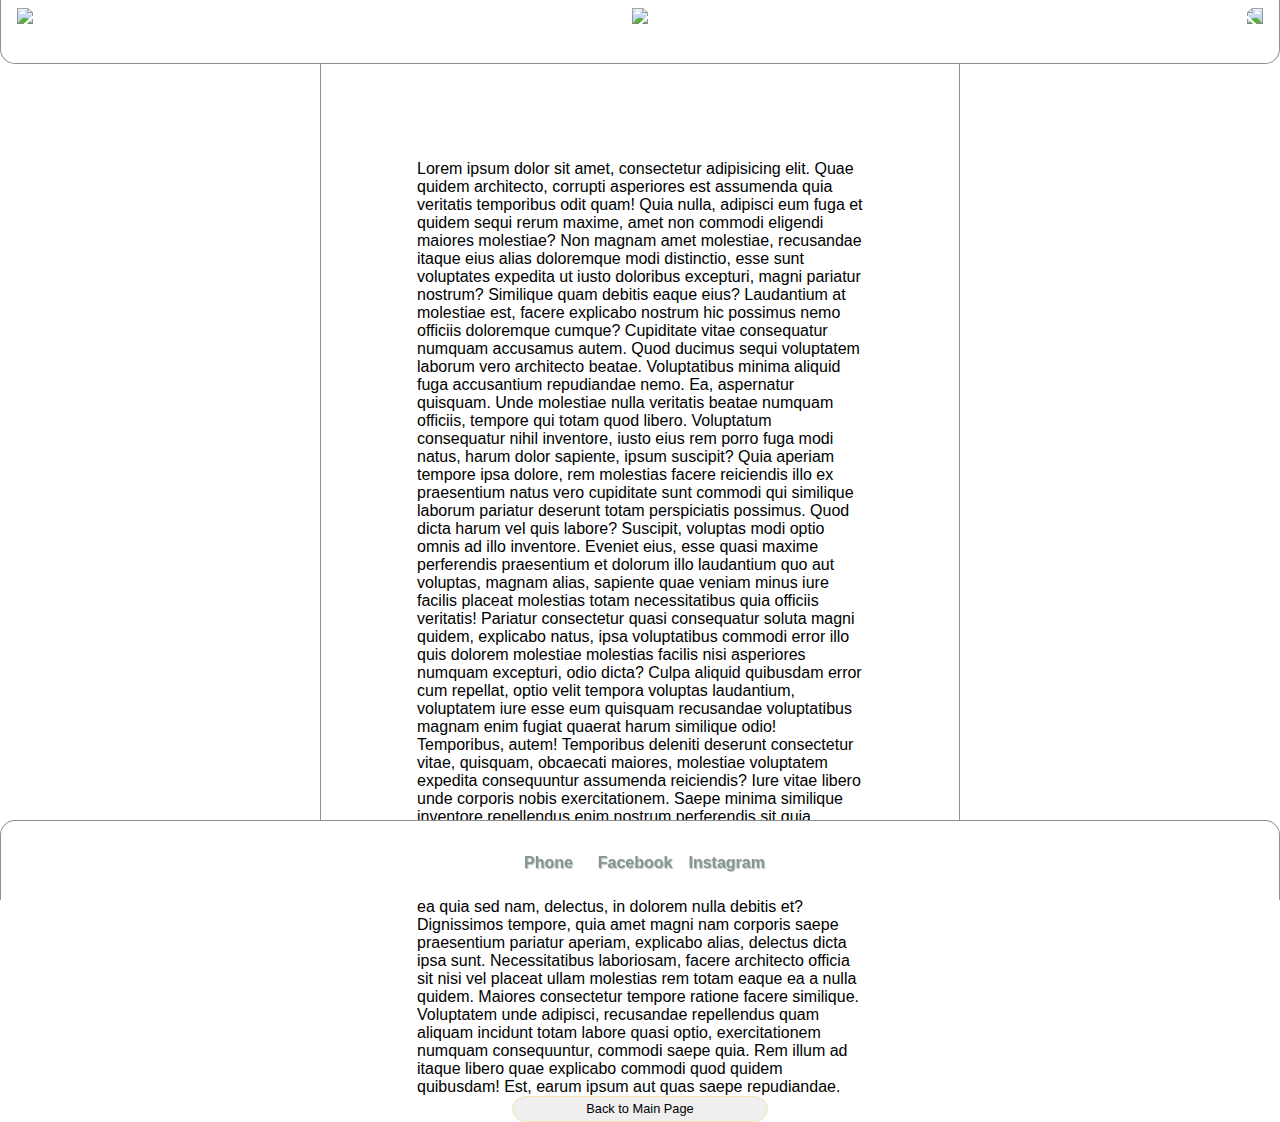
==== privacy.html @ 3054fcd0 "Add files via upload" ====
<!DOCTYPE html>
<html lang="en">
<head>
  <script src="https://kit.fontawesome.com/27a12b435e.js" crossorigin="anonymous"></script>
  <link href='http://fonts.googleapis.com/css?family=Oleo+Script' rel='stylesheet' type='text/css'>
  <meta charset="UTF-8">
  <meta name="viewport" content="width=device-width, initial-scale=1.0">
  <link rel="stylesheet" href="styleprivacy.css">
  <title>Heavenly Horse Health 2</title>
</head>
<body>

  <nav>
    <img src="https://cdn.discordapp.com/attachments/736393082831896590/741072314921254932/horse.png">
    <img src="https://cdn.discordapp.com/attachments/736393082831896590/740992002576875590/logoremake.png">
    <img src="https://cdn.discordapp.com/attachments/736393082831896590/741072314921254932/horse.png">
  </nav>

  <section class="shop-wrap">
    <p>Lorem ipsum dolor sit amet, consectetur adipisicing elit. Quae quidem architecto, corrupti asperiores est assumenda quia veritatis temporibus odit quam! Quia nulla, adipisci eum fuga et quidem sequi rerum maxime, amet non commodi eligendi maiores molestiae? Non magnam amet molestiae, recusandae itaque eius alias doloremque modi distinctio, esse sunt voluptates expedita ut iusto doloribus excepturi, magni pariatur nostrum? Similique quam debitis eaque eius? Laudantium at molestiae est, facere explicabo nostrum hic possimus nemo officiis doloremque cumque? Cupiditate vitae consequatur numquam accusamus autem. Quod ducimus sequi voluptatem laborum vero architecto beatae. Voluptatibus minima aliquid fuga accusantium repudiandae nemo. Ea, aspernatur quisquam. Unde molestiae nulla veritatis beatae numquam officiis, tempore qui totam quod libero. Voluptatum consequatur nihil inventore, iusto eius rem porro fuga modi natus, harum dolor sapiente, ipsum suscipit? Quia aperiam tempore ipsa dolore, rem molestias facere reiciendis illo ex praesentium natus vero cupiditate sunt commodi qui similique laborum pariatur deserunt totam perspiciatis possimus. Quod dicta harum vel quis labore? Suscipit, voluptas modi optio omnis ad illo inventore. Eveniet eius, esse quasi maxime perferendis praesentium et dolorum illo laudantium quo aut voluptas, magnam alias, sapiente quae veniam minus iure facilis placeat molestias totam necessitatibus quia officiis veritatis! Pariatur consectetur quasi consequatur soluta magni quidem, explicabo natus, ipsa voluptatibus commodi error illo quis dolorem molestiae molestias facilis nisi asperiores numquam excepturi, odio dicta? Culpa aliquid quibusdam error cum repellat, optio velit tempora voluptas laudantium, voluptatem iure esse eum quisquam recusandae voluptatibus magnam enim fugiat quaerat harum similique odio! Temporibus, autem! Temporibus deleniti deserunt consectetur vitae, quisquam, obcaecati maiores, molestiae voluptatem expedita consequuntur assumenda reiciendis? Iure vitae libero unde corporis nobis exercitationem. Saepe minima similique inventore repellendus enim nostrum perferendis sit quia laboriosam quasi! Fuga vero unde dolorum ab perferendis eligendi velit dolor saepe modi voluptate harum possimus ullam, veniam nulla, illum ipsam quidem nobis minus nam sed vel impedit omnis asperiores. Natus expedita nesciunt officia ea quia sed nam, delectus, in dolorem nulla debitis et? Dignissimos tempore, quia amet magni nam corporis saepe praesentium pariatur aperiam, explicabo alias, delectus dicta ipsa sunt. Necessitatibus laboriosam, facere architecto officia sit nisi vel placeat ullam molestias rem totam eaque ea a nulla quidem. Maiores consectetur tempore ratione facere similique. Voluptatem unde adipisci, recusandae repellendus quam aliquam incidunt totam labore quasi optio, exercitationem numquam consequuntur, commodi saepe quia. Rem illum ad itaque libero quae explicabo commodi quod quidem quibusdam! Est, earum ipsum aut quas saepe repudiandae.</p>
    <a href="index.html"><button>Back to Main Page</button></a>
</section> 

  <footer>
    <ul>
      <li><i class="fas fa-mobile-alt"></i><a href="#" id="email">&nbsp;&nbsp;Phone&nbsp;&nbsp;</a><a id="emailtwo">
        239-438-5308</a></li>
      <li><i class="fab fa-facebook"></i><a href="https://www.facebook.com/heavenlyhorsehealth/" target="_blank">Facebook</a></li>
      <li><i id="third-i" class="fab fa-instagram"></i><a href="https://www.instagram.com/heavenlyhorsehealth/?hl=en" target="_blank">Instagram</a></li>
      <li><i class="fas fa-lock"></i><a href="https://www.instagram.com/heavenlyhorsehealth/?hl=en">Privacy Policy</a></li>
    </ul>
  </footer>


</body>
</html>
---- styleprivacy.css ----
* {
  margin: 0;
  padding: 0;
  font-family: sans-serif;
  box-sizing: border-box;
  --darkblueopacity: rgba(161, 222, 215, 0.7);
  --darkblue: rgb(161, 222, 215);
  --lightblue: rgb(213, 255, 248);
  --darksand: rgb(246, 230, 181);
  --lightsand: rgb(255, 244, 210);
}

body {
  background-image: url("https://images.pexels.com/photos/2540634/pexels-photo-2540634.jpeg?auto=compress&cs=tinysrgb&dpr=2&h=750&w=1260");
  background-size: cover;
  margin-top: 4em;
  margin-bottom: 5em;
}

a {
  text-decoration: none;
}

a:hover {
  color: var(--lightblue);
}

/* NAV */
nav {
  background-color: white;
  position: absolute;
  width: 100%;
  height: 4em;
  top: 0em;
  display: flex;
  border-bottom: 1px solid rgba(0, 0, 0, 0.432);
  border-right: 1px solid rgba(0, 0, 0, 0.432);
  border-left: 1px solid rgba(0, 0, 0, 0.432);
  border-bottom-left-radius: 15px;
  border-bottom-right-radius: 15px;
}

nav img {
  height: 3em;
  margin: auto;
}

nav img:nth-child(3) {
  -webkit-transform: scaleX(-1);
  transform: scaleX(-1);
}

/* SECTION A */
.a {
 background-image: url("https://images.pexels.com/photos/2009696/pexels-photo-2009696.jpeg?auto=compress&cs=tinysrgb&dpr=2&h=750&w=1260");
 background-position: center;
 background-size: cover;
 height: 100vh;
 margin-top: -4em;
 display: flex;
 flex-direction: column;
}

.a img {
width: 100%;
position: absolute;
margin-top: 4em;
}

.a i {
  color: var(--lightblue);
  position: absolute;
  width: 2em;
  left: 50%;
  margin-left: -2em;
  bottom: 4em;
  padding-left: 1.4em;
  font-size: 2em;
  text-shadow: 3px 3px 5px rgba(0, 0, 0, 0.466);
  animation: move;
  animation-duration: 3s;
  animation-iteration-count: infinite;
}

@keyframes move {
  0% {
    padding-bottom: auto;
  } 50% {
    padding-bottom: 1em;
  } 100% {
    padding-bottom: auto;
  }
}


.shop-wrap {
  background-color: rgba(255, 255, 255, 0.925);
  width: 80%;
  margin: auto;
  padding-top: 2em;
  padding-bottom: 2em;
  border-right: 1px solid rgba(0, 0, 0, 0.432);
  border-left: 1px solid rgba(0, 0, 0, 0.432);
  display: flex;
  padding: 6em;
  height: 90vh;
  flex-direction: column;
}

.shop-wrap a {
  margin: auto;
  display: flex;
}

.shop-wrap a button {
  margin: auto;
  width: 20em;
}

.shop-wrap h1 {
  margin: auto;
  width: fit-content;
  font-size: 4em;
}

#collection-component-1598410543797{
  margin-top: 2em;
  margin-bottom: 2em;
}

/* SHOP */
/* PRODUCTS */
.products {
  width: 95%;
  margin: 1.5em auto;
  margin-bottom: 0.4em;
  display: grid;
  grid-gap: 10px;
  grid-template-columns: repeat(2, minmax(50px, 1fr));
  padding: 0.5em;
}

.product {
  margin: 0;
  padding: 0;
  border: 2px solid var(--lightblue);
  background-color: var(--darkblueopacity);
  display: flex;
  flex-direction: column;
  border-radius: 10px;
}

.product h2 {
  font-size: 1.2em;
  margin: auto;
  padding-bottom: 5px;
  color: var(--lightsand);
  text-shadow: 1px 2px 2px rgb(82, 82, 82);
}

.product p {
  margin: auto;
  margin-bottom: 0.6em;
  margin-right: auto;
  color: white;
  text-shadow: 1px 2px 2px rgb(82, 82, 82);
}

.product img {
  width: 95%;
  border-radius: 10px;
  margin: 0.2em auto;
  border: 2px solid var(--lightblue);
  margin-bottom: 0.7em;
}

button {
  border-radius: 15px;
  height: 2em;
  width: 50%;
  margin: auto;
  font-size: 0.8em;
  margin-top: -0.3em;
  margin-bottom: 1em;
  text-decoration: none;
  border: 1px solid var(--darksand);
  font-weight: 500;
  cursor: pointer;
}

button:hover {
  background-color: var(--darksand);
  color: white;
}

/* FOOTER */ 
footer {
  position: fixed;
  bottom: 0;
  right: 0;
  left: 0;
  border-top-left-radius: 15px;
  border-top-right-radius: 15px;
  background-color: white;
  height: 5em;
  display: flex;
  border-left: 1px solid rgba(0, 0, 0, 0.432);
  border-right: 1px solid rgba(0, 0, 0, 0.432);
  border-top: 1px solid rgba(0, 0, 0, 0.432);
  transition: 0.6s;
}

/* hover time */
footer:hover {
  height: 10em;
}

footer:hover ul {
  flex-direction: column;
  margin: auto;
}

footer:hover ul li {
  flex-direction: row;
  padding: 0;
}

footer:hover ul li i {
  width: 1.5em;
  text-align: center;
}

footer:hover ul li a {
  margin: auto;
  margin-left: 0.5em;
  width: 7em;
  content: 'hello';
}

footer:hover #third-i {
  margin-right: 0em; 
}

footer #emailtwo, footer #three {
  display: none;
}

footer:hover #emailtwo {
  display: inline;
}

footer:hover #email {
  display: none;
}




/* hover time */

footer a {
  color: rgb(133, 150, 145);
}

footer ul li:last-child{
  display: none;
}

footer:hover ul li:last-child {
  display: inline;
}

footer ul {
  margin: auto;
  display: flex;
}

footer i {
  color: var(--darksand);
  font-size: 1.8em;
  margin: auto;
  margin-bottom: 5px;
}

#third-i {
  margin-right: 0.95em;
}

#emailtwo i {
  color: rgb(133, 150, 145);
  font-size: 1.05em;
  animation: arrow;
  animation-duration: 1s;
  animation-iteration-count: infinite;
}

@keyframes arrow {
  0% {
    margin-left: 0;
  } 50% {
    margin-left: 0.5em;
  } 100% {
    margin-left: 0;
  }
}

footer ul li {
  display: flex;
  flex-direction: column;
  padding: 0.5em;
  margin: auto;
  list-style: none;
  color: rgb(177, 204, 196);
  font-weight: bold;
  text-shadow: 1px 1px 1px rgba(79, 92, 92, 0.384);
}

@media (min-width: 750px) {

  .shop-wrap {
    width: 50%;
  }

  .products {
    width: 95%;
    margin: 9em auto;
    margin-bottom: 6em;
    display: grid;
    grid-gap: 50px;
    grid-template-columns: repeat(5, minmax(50px, 1fr));
    padding: 0.5em;
  }

  .a {
    background-image: url("https://images.pexels.com/photos/2009696/pexels-photo-2009696.jpeg?auto=compress&cs=tinysrgb&dpr=2&h=750&w=1260");
    background-size: cover;
    background-position-y: -1em;
  }

  .a img {
    width: 35%;
    left: 50%;
    margin-left: -17.5%;
    margin-top: 12em;
  }

  .product img {
    width: 98%;
   }
  
  nav img:nth-child(1) {
    margin-left: 1em;
  }

  nav img:last-child {
    margin-right: 1em;
  }

  .hero {
    margin-top: 3.3em;
    text-align: center;
    color: white;
    font: 400 70px/1.3 'Oleo Script', Helvetica, sans-serif;
    text-shadow: 4px 4px 4px rgba(0, 0, 0, 0.623);
  }

  #collection-component-1596925899569 {
    margin-top: 4em;
  }

}
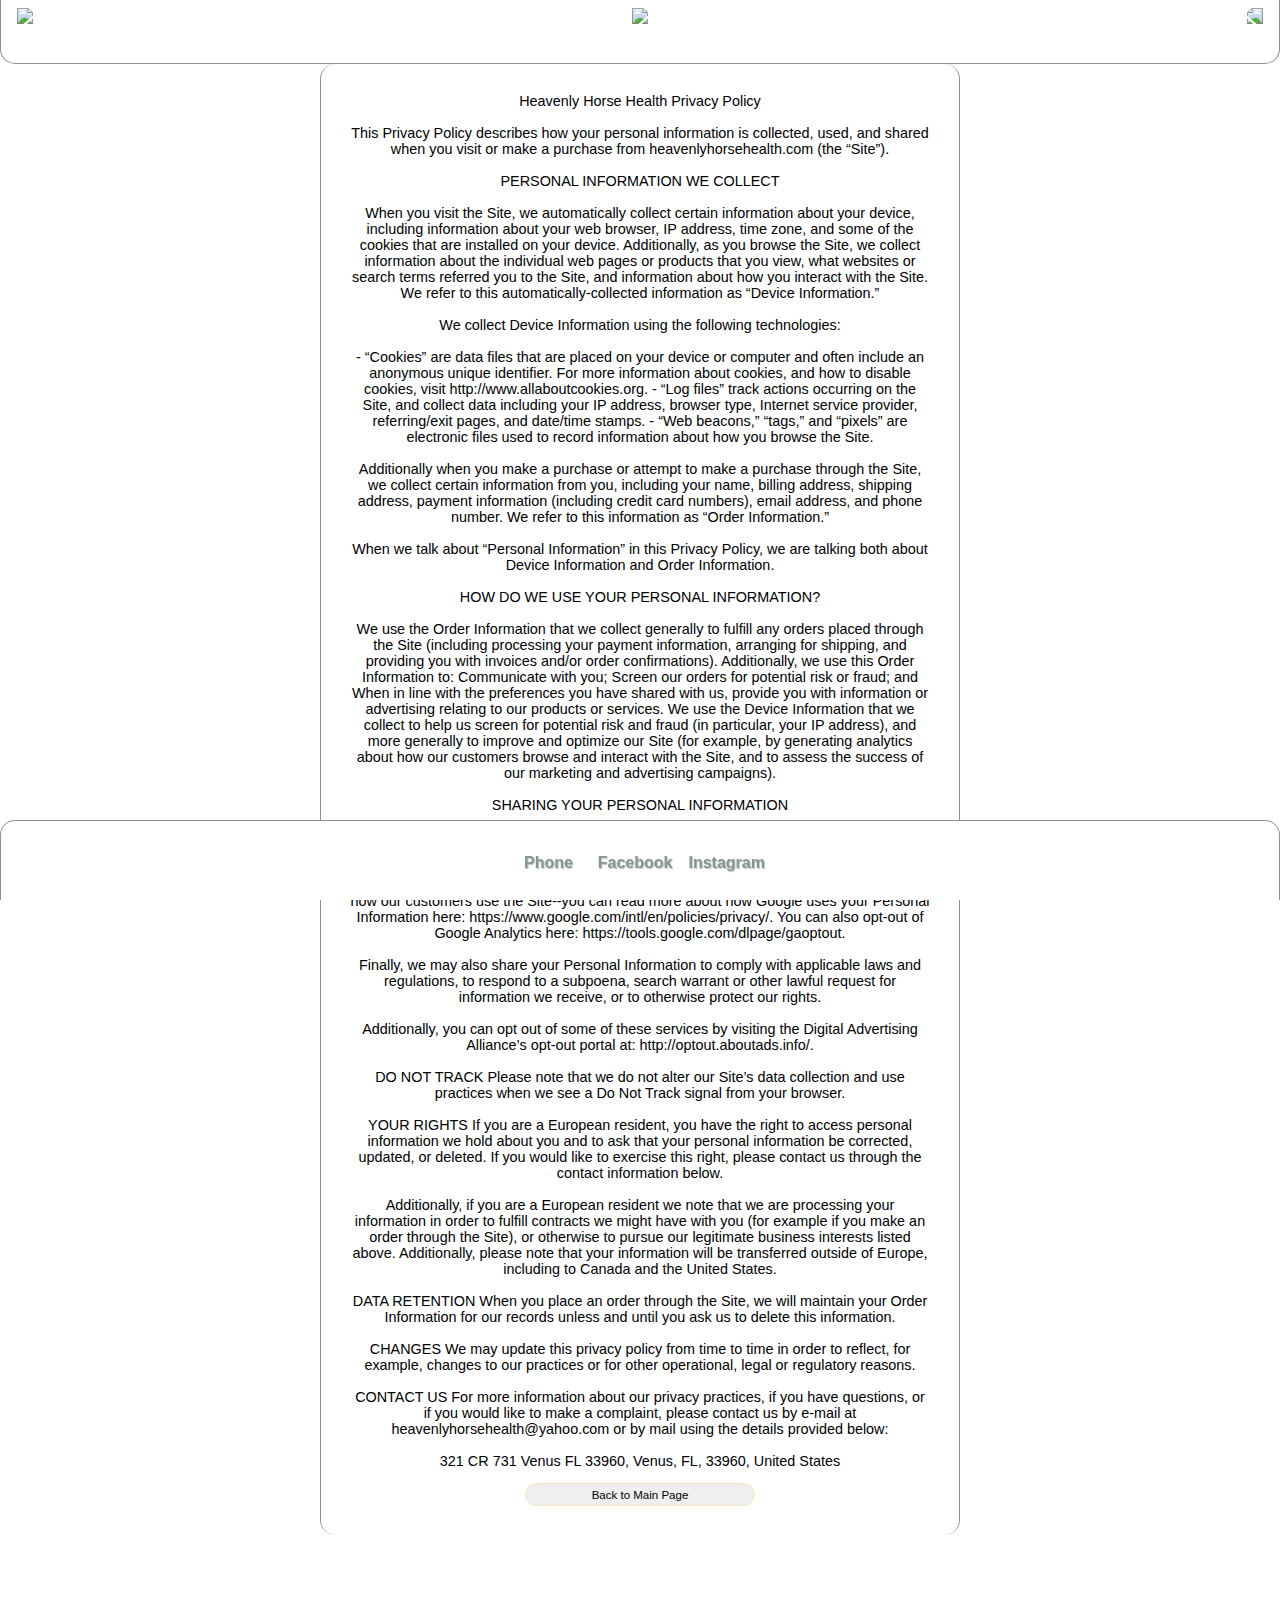
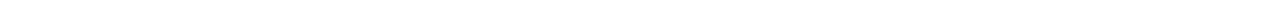
==== commit c01ec13f: "PP" ====
--- a/privacy.html
+++ b/privacy.html
@@ -17,7 +17,58 @@
   </nav>
 
   <section class="shop-wrap">
-    <p>Lorem ipsum dolor sit amet, consectetur adipisicing elit. Quae quidem architecto, corrupti asperiores est assumenda quia veritatis temporibus odit quam! Quia nulla, adipisci eum fuga et quidem sequi rerum maxime, amet non commodi eligendi maiores molestiae? Non magnam amet molestiae, recusandae itaque eius alias doloremque modi distinctio, esse sunt voluptates expedita ut iusto doloribus excepturi, magni pariatur nostrum? Similique quam debitis eaque eius? Laudantium at molestiae est, facere explicabo nostrum hic possimus nemo officiis doloremque cumque? Cupiditate vitae consequatur numquam accusamus autem. Quod ducimus sequi voluptatem laborum vero architecto beatae. Voluptatibus minima aliquid fuga accusantium repudiandae nemo. Ea, aspernatur quisquam. Unde molestiae nulla veritatis beatae numquam officiis, tempore qui totam quod libero. Voluptatum consequatur nihil inventore, iusto eius rem porro fuga modi natus, harum dolor sapiente, ipsum suscipit? Quia aperiam tempore ipsa dolore, rem molestias facere reiciendis illo ex praesentium natus vero cupiditate sunt commodi qui similique laborum pariatur deserunt totam perspiciatis possimus. Quod dicta harum vel quis labore? Suscipit, voluptas modi optio omnis ad illo inventore. Eveniet eius, esse quasi maxime perferendis praesentium et dolorum illo laudantium quo aut voluptas, magnam alias, sapiente quae veniam minus iure facilis placeat molestias totam necessitatibus quia officiis veritatis! Pariatur consectetur quasi consequatur soluta magni quidem, explicabo natus, ipsa voluptatibus commodi error illo quis dolorem molestiae molestias facilis nisi asperiores numquam excepturi, odio dicta? Culpa aliquid quibusdam error cum repellat, optio velit tempora voluptas laudantium, voluptatem iure esse eum quisquam recusandae voluptatibus magnam enim fugiat quaerat harum similique odio! Temporibus, autem! Temporibus deleniti deserunt consectetur vitae, quisquam, obcaecati maiores, molestiae voluptatem expedita consequuntur assumenda reiciendis? Iure vitae libero unde corporis nobis exercitationem. Saepe minima similique inventore repellendus enim nostrum perferendis sit quia laboriosam quasi! Fuga vero unde dolorum ab perferendis eligendi velit dolor saepe modi voluptate harum possimus ullam, veniam nulla, illum ipsam quidem nobis minus nam sed vel impedit omnis asperiores. Natus expedita nesciunt officia ea quia sed nam, delectus, in dolorem nulla debitis et? Dignissimos tempore, quia amet magni nam corporis saepe praesentium pariatur aperiam, explicabo alias, delectus dicta ipsa sunt. Necessitatibus laboriosam, facere architecto officia sit nisi vel placeat ullam molestias rem totam eaque ea a nulla quidem. Maiores consectetur tempore ratione facere similique. Voluptatem unde adipisci, recusandae repellendus quam aliquam incidunt totam labore quasi optio, exercitationem numquam consequuntur, commodi saepe quia. Rem illum ad itaque libero quae explicabo commodi quod quidem quibusdam! Est, earum ipsum aut quas saepe repudiandae.</p>
+    <p>Heavenly Horse Health Privacy Policy<br><br>
+
+      This Privacy Policy describes how your personal information is collected, used, and shared when you visit or make a purchase from heavenlyhorsehealth.com (the “Site”).<br><br>
+      
+      PERSONAL INFORMATION WE COLLECT<br><br>
+      
+      When you visit the Site, we automatically collect certain information about your device, including information about your web browser, IP address, time zone, and some of the cookies that are installed on your device. Additionally, as you browse the Site, we collect information about the individual web pages or products that you view, what websites or search terms referred you to the Site, and information about how you interact with the Site. We refer to this automatically-collected information as “Device Information.”<br><br>
+      
+      We collect Device Information using the following technologies:<br><br>
+      
+          - “Cookies” are data files that are placed on your device or computer and often include an anonymous unique identifier. For more information about cookies, and how to disable cookies, visit http://www.allaboutcookies.org.
+          - “Log files” track actions occurring on the Site, and collect data including your IP address, browser type, Internet service provider, referring/exit pages, and date/time stamps.
+          - “Web beacons,” “tags,” and “pixels” are electronic files used to record information about how you browse the Site.<br><br>
+      
+      Additionally when you make a purchase or attempt to make a purchase through the Site, we collect certain information from you, including your name, billing address, shipping address, payment information (including credit card numbers), email address, and phone number.  We refer to this information as “Order Information.”<br><br>
+      
+      When we talk about “Personal Information” in this Privacy Policy, we are talking both about Device Information and Order Information.<br><br>
+      
+      HOW DO WE USE YOUR PERSONAL INFORMATION?<br><br>
+      
+      We use the Order Information that we collect generally to fulfill any orders placed through the Site (including processing your payment information, arranging for shipping, and providing you with invoices and/or order confirmations).  Additionally, we use this Order Information to:
+      Communicate with you;
+      Screen our orders for potential risk or fraud; and
+      When in line with the preferences you have shared with us, provide you with information or advertising relating to our products or services.
+      We use the Device Information that we collect to help us screen for potential risk and fraud (in particular, your IP address), and more generally to improve and optimize our Site (for example, by generating analytics about how our customers browse and interact with the Site, and to assess the success of our marketing and advertising campaigns).<br><br>
+      
+      SHARING YOUR PERSONAL INFORMATION<br><br>
+      
+      We share your Personal Information with third parties to help us use your Personal Information, as described above.  For example, we use Shopify to power our online store--you can read more about how Shopify uses your Personal Information here:  https://www.shopify.com/legal/privacy.  We also use Google Analytics to help us understand how our customers use the Site--you can read more about how Google uses your Personal Information here:  https://www.google.com/intl/en/policies/privacy/.  You can also opt-out of Google Analytics here:  https://tools.google.com/dlpage/gaoptout.<br><br>
+      
+      Finally, we may also share your Personal Information to comply with applicable laws and regulations, to respond to a subpoena, search warrant or other lawful request for information we receive, or to otherwise protect our rights.<br><br>
+      
+      Additionally, you can opt out of some of these services by visiting the Digital Advertising Alliance’s opt-out portal at:  http://optout.aboutads.info/.<br><br>
+      
+      DO NOT TRACK
+      Please note that we do not alter our Site’s data collection and use practices when we see a Do Not Track signal from your browser.<br><br>
+    
+      YOUR RIGHTS
+      If you are a European resident, you have the right to access personal information we hold about you and to ask that your personal information be corrected, updated, or deleted. If you would like to exercise this right, please contact us through the contact information below.<br><br>
+      
+      Additionally, if you are a European resident we note that we are processing your information in order to fulfill contracts we might have with you (for example if you make an order through the Site), or otherwise to pursue our legitimate business interests listed above.  Additionally, please note that your information will be transferred outside of Europe, including to Canada and the United States.<br><br>
+      
+      DATA RETENTION
+      When you place an order through the Site, we will maintain your Order Information for our records unless and until you ask us to delete this information.<br><br>
+      
+      CHANGES
+      We may update this privacy policy from time to time in order to reflect, for example, changes to our practices or for other operational, legal or regulatory reasons.<br><br>
+      
+      CONTACT US
+      For more information about our privacy practices, if you have questions, or if you would like to make a complaint, please contact us by e-mail at heavenlyhorsehealth@yahoo.com or by mail using the details provided below:<br><br>
+      
+        321 CR 731 Venus FL 33960, Venus, FL, 33960, United States</p>
     <a href="index.html"><button>Back to Main Page</button></a>
 </section> 
 
--- a/styleprivacy.css
+++ b/styleprivacy.css
@@ -28,10 +28,12 @@
 /* NAV */
 nav {
   background-color: white;
-  position: absolute;
+  position: fixed;
   width: 100%;
   height: 4em;
-  top: 0em;
+  top: 0;
+  right: 0;
+  left: 0;
   display: flex;
   border-bottom: 1px solid rgba(0, 0, 0, 0.432);
   border-right: 1px solid rgba(0, 0, 0, 0.432);
@@ -95,21 +97,24 @@
 
 .shop-wrap {
   background-color: rgba(255, 255, 255, 0.925);
-  width: 80%;
+  width: 100%;
   margin: auto;
   padding-top: 2em;
   padding-bottom: 2em;
   border-right: 1px solid rgba(0, 0, 0, 0.432);
   border-left: 1px solid rgba(0, 0, 0, 0.432);
   display: flex;
-  padding: 6em;
-  height: 90vh;
+  padding: 1em;
   flex-direction: column;
+  text-align: center;
+  font-size: 0.9em;
+  border-radius: 15px;
 }
 
 .shop-wrap a {
   margin: auto;
   display: flex;
+  margin-top: 1em;
 }
 
 .shop-wrap a button {
@@ -319,7 +324,10 @@
 
   .shop-wrap {
     width: 50%;
-  }
+    height: fit-content;
+    padding: 2em;
+  }
+
 
   .products {
     width: 95%;
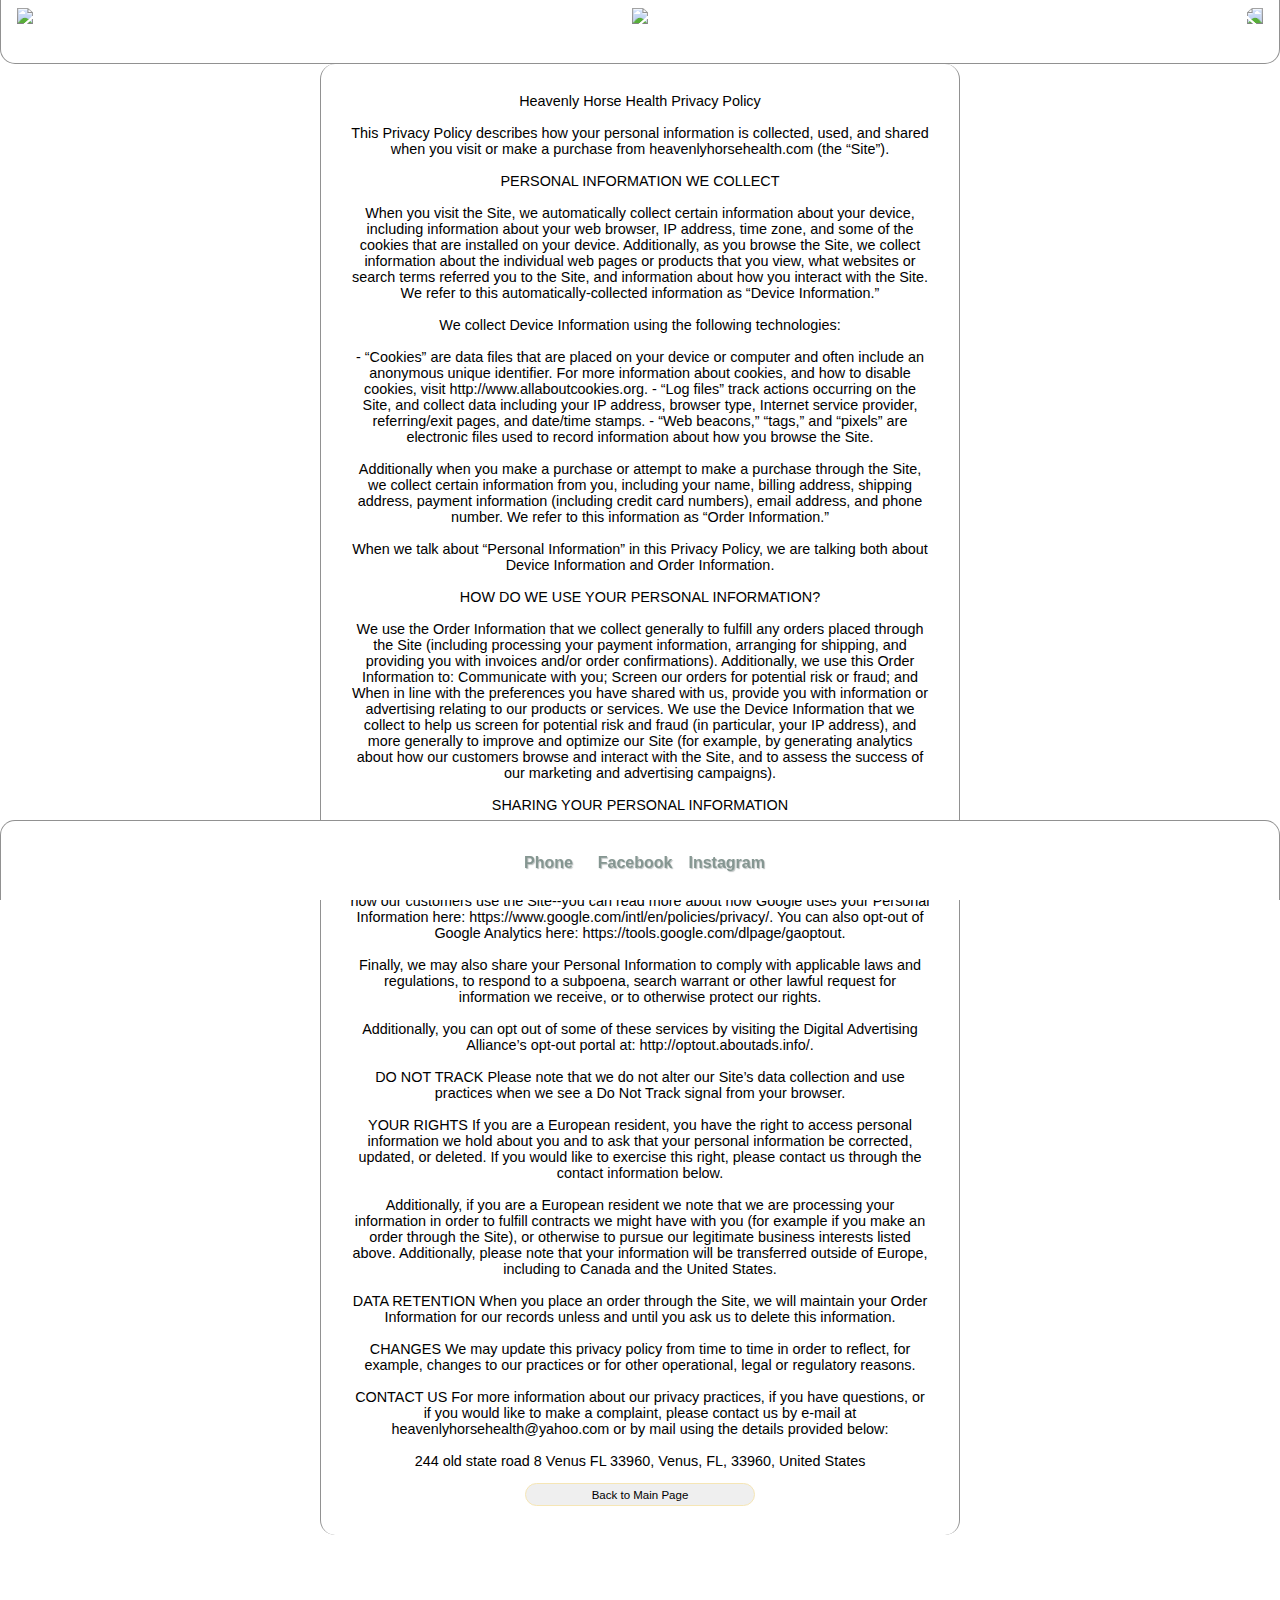
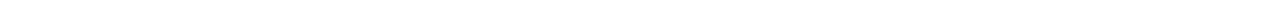
==== commit 6ed3c203: "Add files via upload" ====
--- a/privacy.html
+++ b/privacy.html
@@ -68,7 +68,7 @@
       CONTACT US
       For more information about our privacy practices, if you have questions, or if you would like to make a complaint, please contact us by e-mail at heavenlyhorsehealth@yahoo.com or by mail using the details provided below:<br><br>
       
-        321 CR 731 Venus FL 33960, Venus, FL, 33960, United States</p>
+      244 old state road 8 Venus FL 33960, Venus, FL, 33960, United States</p>
     <a href="index.html"><button>Back to Main Page</button></a>
 </section> 
 
